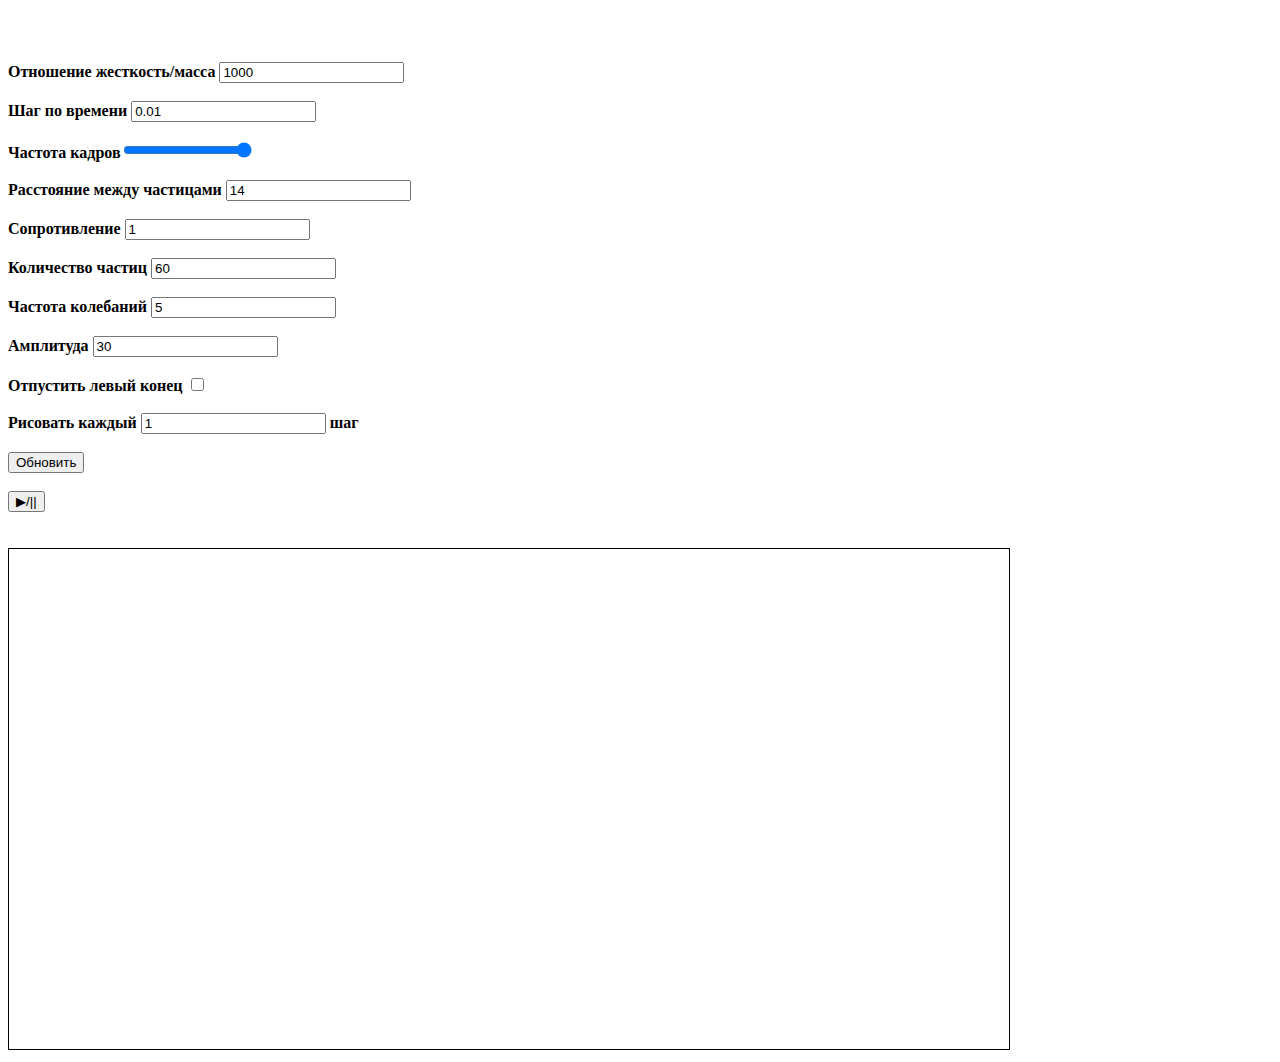
==== knut.html @ 175c852f "Made evrthing" ====
<!DOCTYPE html>
<html>
	<head>
		<title> Кнут Механика Дискретных Сред </title>
		<script src = 'Chain2.js'>
		</script>
		<link rel = "stylesheet" type = "text/css" href = "chain2.css">
	</head>
	<body>
		<div id = 'Canv'>
			<b>
			</br>
			</br>
			<br><label> Отношение жесткость/масса <input type = 'text' id = 'CM' value = '1000'></label>
			</br>
			</br>
			<label>Шаг по времени <input type = 'text' id = 'timestep' value = '0.01'></label>
			</br>
			</br>
			<label>Частота кадров<input type = 'range' id = 'FPS' min = 10 step = 10 value = 120 max = 120></label>
			</br>
			</br>
			<label> Расстояние между частицами <input type = 'text' id = 'distance' value = '14'>
			</br>
			</br>
			<label>Сопротивление <input type = 'text' id = 'B' value = '1'></label>
			</br>
			</br>
			<label>Количество частиц <input type = 'text' id = 'Num' value = '60'></label>
			</br>
			</br>
			<label>Частота колебаний <input type = 'text' id = 'freq' value = '5'></label>
			</br>
			</br>
			<label>Амплитуда <input type = 'text' id = 'ampl' value = '30'></label>
			</br>
			</br>
			<label>Отпустить левый конец <input type = 'checkbox' id = 'radio'></label>
			</br>
			</br>
			<label>Рисовать каждый <input type = 'text' id = 'times' value = 1> шаг</label> 
			</br>
			</br>
			<input type = "button" id = "New" value = "Обновить"/>
			</br>
			</br>
			<input type="button" id = "Pause" value = "▶/||"/>
			</b>
		</div>
		</br>
		</br>
		<div id = "canva">
			<canvas id = 'cnv' width = 1000 height = 500 style='border: 1px solid black;'></canvas>
		</div>
	</body>
</html>
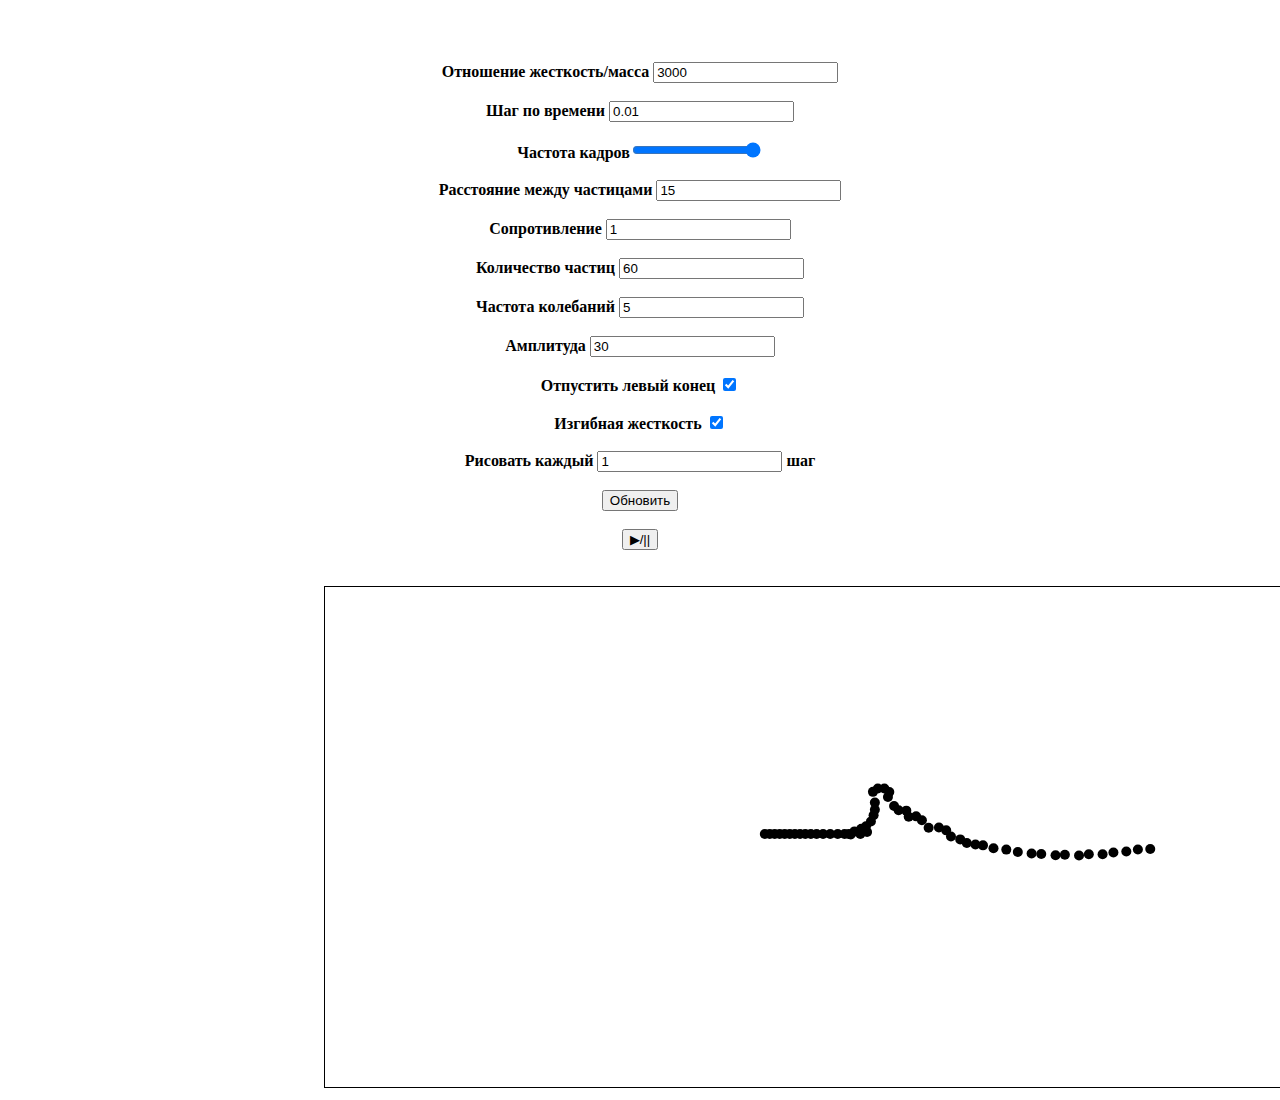
==== commit b3ee78b0: "done izgib const" ====
--- a/knut.html
+++ b/knut.html
@@ -2,16 +2,16 @@
 <html>
 	<head>
 		<title> Кнут Механика Дискретных Сред </title>
-		<script src = 'Chain2.js'>
+		<script src = 'knut.js'>
 		</script>
-		<link rel = "stylesheet" type = "text/css" href = "chain2.css">
+		<link rel = "stylesheet" type = "text/css" href = "knut.css">
 	</head>
 	<body>
 		<div id = 'Canv'>
 			<b>
 			</br>
 			</br>
-			<br><label> Отношение жесткость/масса <input type = 'text' id = 'CM' value = '1000'></label>
+			<br><label> Отношение жесткость/масса <input type = 'text' id = 'CM' value = '3000'></label>
 			</br>
 			</br>
 			<label>Шаг по времени <input type = 'text' id = 'timestep' value = '0.01'></label>
@@ -20,7 +20,7 @@
 			<label>Частота кадров<input type = 'range' id = 'FPS' min = 10 step = 10 value = 120 max = 120></label>
 			</br>
 			</br>
-			<label> Расстояние между частицами <input type = 'text' id = 'distance' value = '14'>
+			<label> Расстояние между частицами <input type = 'text' id = 'distance' value = '15'>
 			</br>
 			</br>
 			<label>Сопротивление <input type = 'text' id = 'B' value = '1'></label>
@@ -35,7 +35,10 @@
 			<label>Амплитуда <input type = 'text' id = 'ampl' value = '30'></label>
 			</br>
 			</br>
-			<label>Отпустить левый конец <input type = 'checkbox' id = 'radio'></label>
+			<label>Отпустить левый конец <input type = 'checkbox' id = 'radio' checked = 'false'></label>
+			</br>
+			</br>
+			<label>Изгибная жесткость <input type = 'checkbox' id = 'radio2' checked = 'false'></label>
 			</br>
 			</br>
 			<label>Рисовать каждый <input type = 'text' id = 'times' value = 1> шаг</label> 
--- a/knut.css
+++ b/knut.css
@@ -0,0 +1,11 @@
+#canva
+{
+    margin: auto;
+    width: 50%;
+    align-items: center;
+    text-align:center;
+}
+#Canv
+{
+    text-align:center;
+}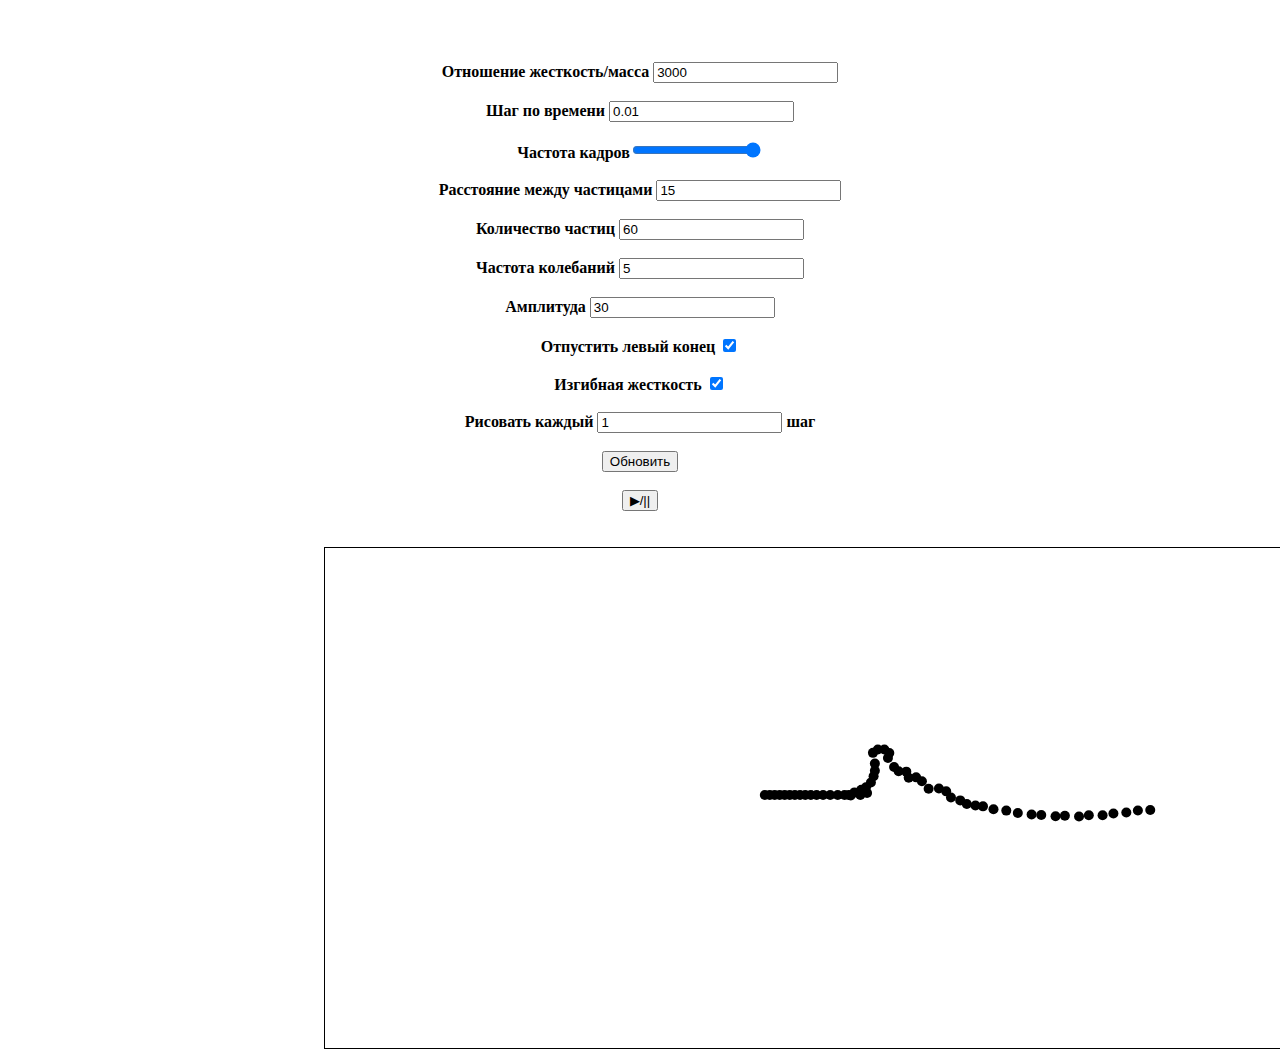
==== commit 2629d161: "small fixes" ====
--- a/knut.html
+++ b/knut.html
@@ -21,9 +21,6 @@
 			</br>
 			</br>
 			<label> Расстояние между частицами <input type = 'text' id = 'distance' value = '15'>
-			</br>
-			</br>
-			<label>Сопротивление <input type = 'text' id = 'B' value = '1'></label>
 			</br>
 			</br>
 			<label>Количество частиц <input type = 'text' id = 'Num' value = '60'></label>
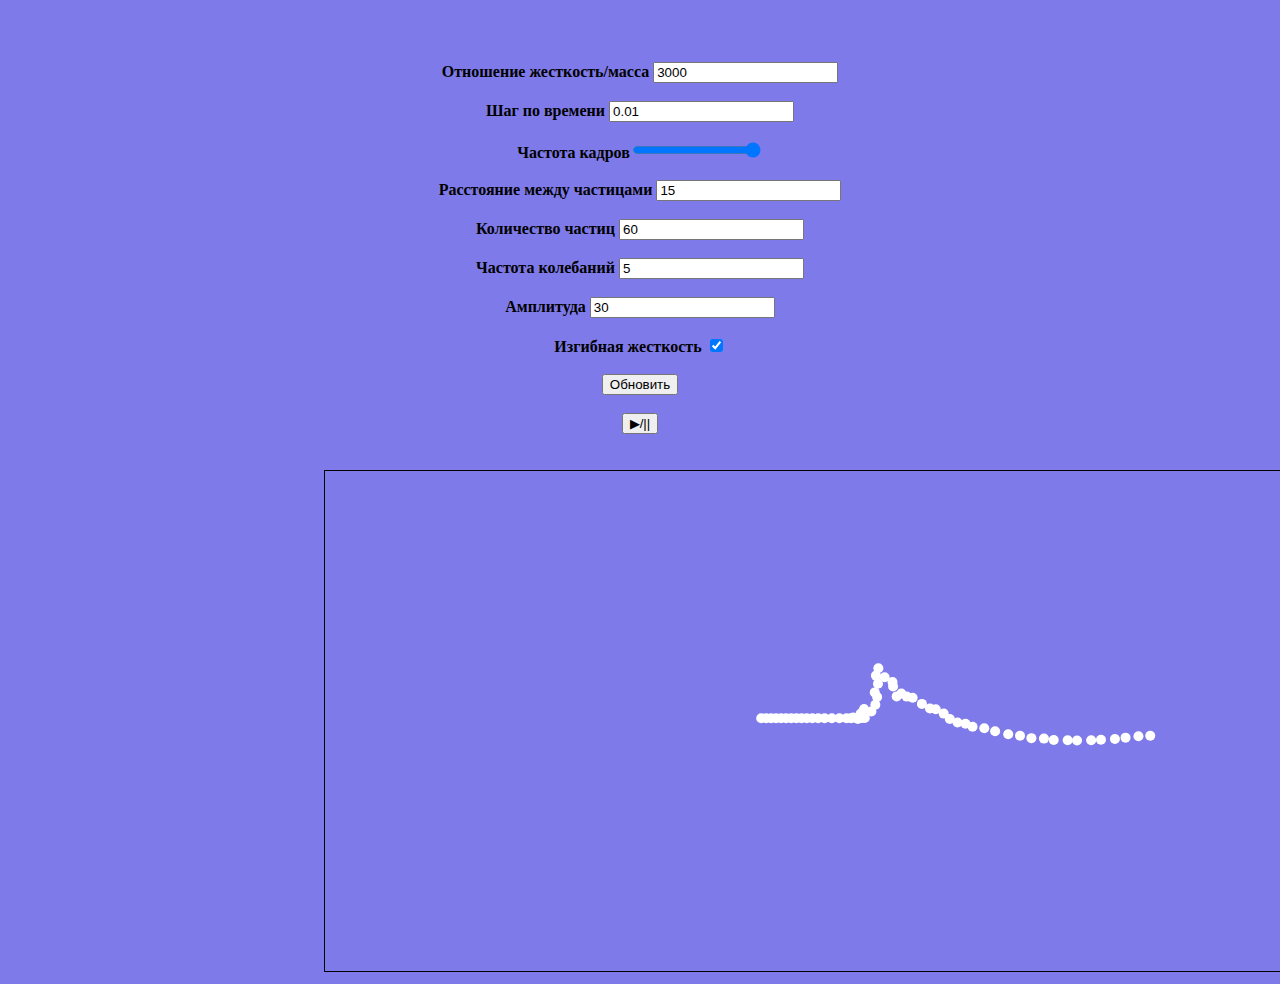
==== commit 14d3cc81: "made everything cool" ====
--- a/knut.html
+++ b/knut.html
@@ -32,13 +32,7 @@
 			<label>Амплитуда <input type = 'text' id = 'ampl' value = '30'></label>
 			</br>
 			</br>
-			<label>Отпустить левый конец <input type = 'checkbox' id = 'radio' checked = 'false'></label>
-			</br>
-			</br>
 			<label>Изгибная жесткость <input type = 'checkbox' id = 'radio2' checked = 'false'></label>
-			</br>
-			</br>
-			<label>Рисовать каждый <input type = 'text' id = 'times' value = 1> шаг</label> 
 			</br>
 			</br>
 			<input type = "button" id = "New" value = "Обновить"/>
--- a/knut.css
+++ b/knut.css
@@ -8,4 +8,8 @@
 #Canv
 {
     text-align:center;
+}
+html
+{
+    background-color:rgb(126, 122, 233);
 }